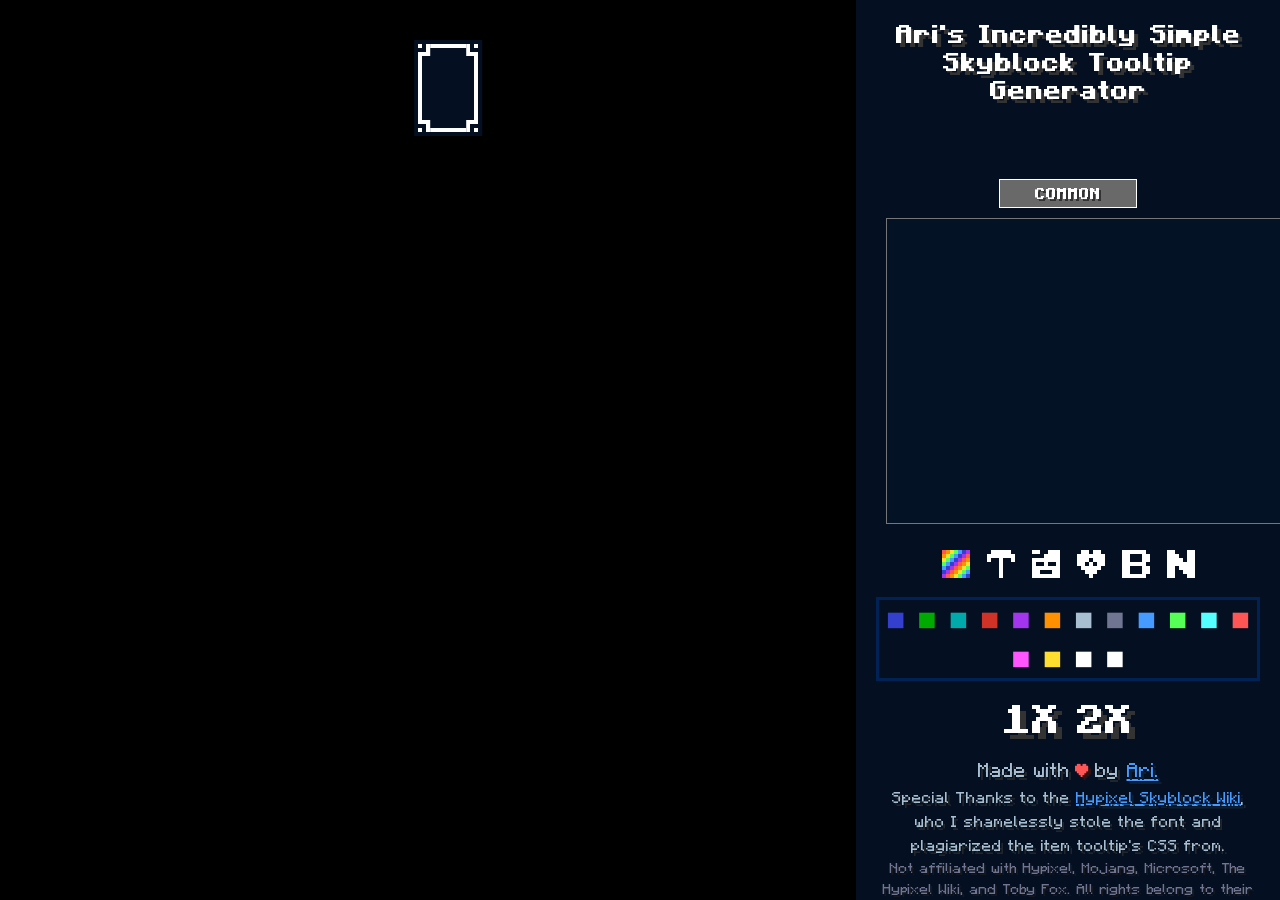
==== index.html @ a48a7c20 "Initial Commit" ====
<!DOCTYPE html>
<html lang="en">
    <head>
        <meta charset="UTF-8" />
        <title>Skyblock Tooltip Generator</title>
        <link rel="stylesheet" href="style.css" />
        <script src="script.js"></script>
        <script src="html2canvas-pro.js"></script>
    </head>
    <body onload='colorsMenu()'>
        <div id='leftside'>
            <div id='tooltip'>
            </div>
        </div>
        <div id='sidebar'>
            <span class="title">Ari's Incredibly Simple Skyblock Tooltip Generator</span>
            <br><br>
            <iframe title="canmyideshutupaboutneedingatitlehereyougoyouhaveitnow" style="border: 0; width: 100%; height: 42px;" src="https://bandcamp.com/EmbeddedPlayer/album=4122870521/size=small/bgcol=333333/linkcol=ffffff/track=156219115/transparent=true/" seamless></iframe>
            <br><br>
            <select id='rarity' onchange="changeRarity()">
                <option value="COMMON">COMMON</option>
                <option value="UNCOMMON">UNCOMMON</option>
                <option value="RARE">RARE</option>
                <option value="EPIC">EPIC</option>
                <option value="LEGENDARY">LEGENDARY</option>
                <option value="MYTHIC">MYTHIC</option>
                <option value="DIVINE">DIVINE</option>
                <option value="SPECIAL">SPECIAL</option>
                <option value="VERY_SPECIAL">VERY SPECIAL</option>
                <option value="ULTIMATE">ULTIMATE</option>
                <option value="NONE">NONE</option>
            </select>
            <br>
            <textarea id='lore' name='lore' oninput='updateLore()'></textarea>
            <br><br>
            <button class='iconbutton' onclick="colorsMenu()"><img src="assets/icons/coloricon.png"></button>
            <button class='iconbutton' onclick="iconMenu(iconarray)"><img src="assets/icons/iconsandskills.png"></button>
            <button class='iconbutton' onclick="iconMenu(mobsarray)"><img src="assets/icons/mobsicon.png"></button>
            <button class='iconbutton' onclick="iconMenu(statsarray)"><img src="assets/icons/statsicon.png"></button>
            <button class='iconbutton' onclick="appendText('[bold]')"><img src="assets/icons/boldicon.png"></button>
            <button class='iconbutton' onclick="appendText('[normal]')"><img src="assets/icons/normalicon.png"></button>
            <br><br>
            <div id='grid'>
            </div>
            <br>
            <button class='bigtext' onclick="scaleTooltip(1)">1X</button>
            <button class='bigtext' onclick="scaleTooltip(2)">2X</button>
            <br><br>
            <span class='tooltiptext' style='font-size:24px; color:var(--gray)'>Made with</span>
            <span class='tooltiptext' style='font-size:24px; color:var(--red)'></span>
            <span class='tooltiptext' style='font-size:24px; color:var(--gray)'>by <a href="https://landofclockworkanddaydreams.nekoweb.org/index.html" target="_blank">Ari.</a></span>
            <br>
            <span class='tooltiptext' style='font-size:20px; color:var(--gray)'>Special Thanks to the <a href="https://hypixelskyblock.minecraft.wiki/" target="_blank">Hypixel Skyblock Wiki</a>, who I shamelessly stole the font and plagiarized the item tooltip's CSS from.</span>
            <br>
            <span class='tooltiptext' style='font-size:18px; color:var(--darkgray)'>Not affiliated with Hypixel, Mojang, Microsoft, The Hypixel Wiki, and Toby Fox. All rights belong to their respectful owners.</span>
            <br><br><br><br><br><br><br>
            <span class='man'><a href="">Well, there is a man here.</a></span>
        </div>
    </body>
</html>
---- style.css ----
:root {
    --darkblue: #353FCE;
    --darkgreen: #00AA00;
    --darkaqua: #00AAAA;
    --darkred: #D13228;
    --darkpurple: #A335EE;
    --gold: #FF9000;
    --gray: #A8BFD2;
    --darkgray: #707592;
    --blue: #459BFF;
    --green: #55FF55;
    --aqua: #55FFFF;
    --red: #FF5555;
    --purple: #FF55FF;
    --yellow: #FFDE2F;
    --tooltipbg: rgba(5,18,38,0.9);
}

@font-face {
    font-family: Mojangles;
    src: url(assets/fonts/MinecraftDefault-Regular.ttf);
    font-weight: normal;
}

@font-face {
    font-family: Mojangles;
    src: url(assets/fonts/MinecraftDefault-Bold.ttf);
    font-weight: bold;
}

@font-face {
    font-family: HypixelSkyblock;
    src: url(assets/fonts/Hypixel-SkyBlock.woff2);
}

body {
    background-color: black;
    color: white;
    font-family: Mojangles, HypixelSkyblock;
    font-size-adjust: 0.4;
    image-rendering: pixelated;
    display: flex;
    margin: 0;
}

#leftside {
    position: absolute;
    width: 70vw;
    height: 100vh;
}

#tooltip {
    padding: 0.77em 1.05em 1em 1.05em;
    width: fit-content;
    
    min-height: 20px;
    transform: scale(2);
    translate: 0 50%;
    max-width: 100%;
    margin: 40px auto;
    border-image: url(assets/common_frame.png) 4 / 8px;
    background-color: var(--tooltipbg);
}

#lore {
    width: 550px;
    height: 300px;
    margin: 10px;
    background-color: var(--tooltipbg);
    
    vertical-align: text-top;
    
    color: white;
    font-family: Mojangles, HypixelSkyblock;
    font-size-adjust: 0.4;
    font-size: 24px;
    line-height: 1.2em;
}

#sidebar {
    position: fixed;
    right: 0;
    width: 30vw;
    height: 100%;
    padding: 20px;
    text-align: center;
    
    background-color: var(--tooltipbg);
}

.title {
    font-size: 32px;
    font-weight: bold;
    text-shadow: 0.125em 0.125em color-mix(in srgb, currentColor, black 80%);
}

#rarity {
    text-align: center;
    font-size: large;
    color: white;
    font-family: Mojangles;
    font-weight: bold;
    padding: 5px;
    appearance: none;
    border-color: white;
    border-style: ridge;
    background-color: dimgray;
    text-shadow: 0.125em 0.125em color-mix(in srgb, currentColor, black 80%);
}

#rarity:hover {
    border-color: var(--blue);
    background-color: var(--darkgray);
}

.iconbutton {
    background: none;
    border: none;
}

.iconbutton:hover {
    transform: scale(1.1);
    transition: transform .25s;
    cursor: pointer;
}

.tooltiptext {
    font-size: 16px;
    line-height: 1.2em;
    text-shadow: 0.125em 0.125em color-mix(in srgb, currentColor, black 80%);
    text-rendering: optimizeLegibility;
}

.tooltiptext a {
    color: var(--blue);
    transition: color .25s;
}
.tooltiptext a:hover {
    color: var(--purple);
}

#grid {
    min-height: 5%;
    border: solid;
    border-color: #002255;
    font-size-adjust: 0.4;
}

.bigtext {
    background: none;
    color: white;
    border: none;
    font-family: Mojangles;
    font-size: 48px;
    font-weight: bold;
    text-shadow: 0.125em 0.125em color-mix(in srgb, currentColor, black 80%);
    transition: color .25s;
}

.bigtext:hover {
    color:var(--blue);
    cursor: pointer;
}

.man a {
    color: var(--tooltipbg);
    text-decoration: none;
}
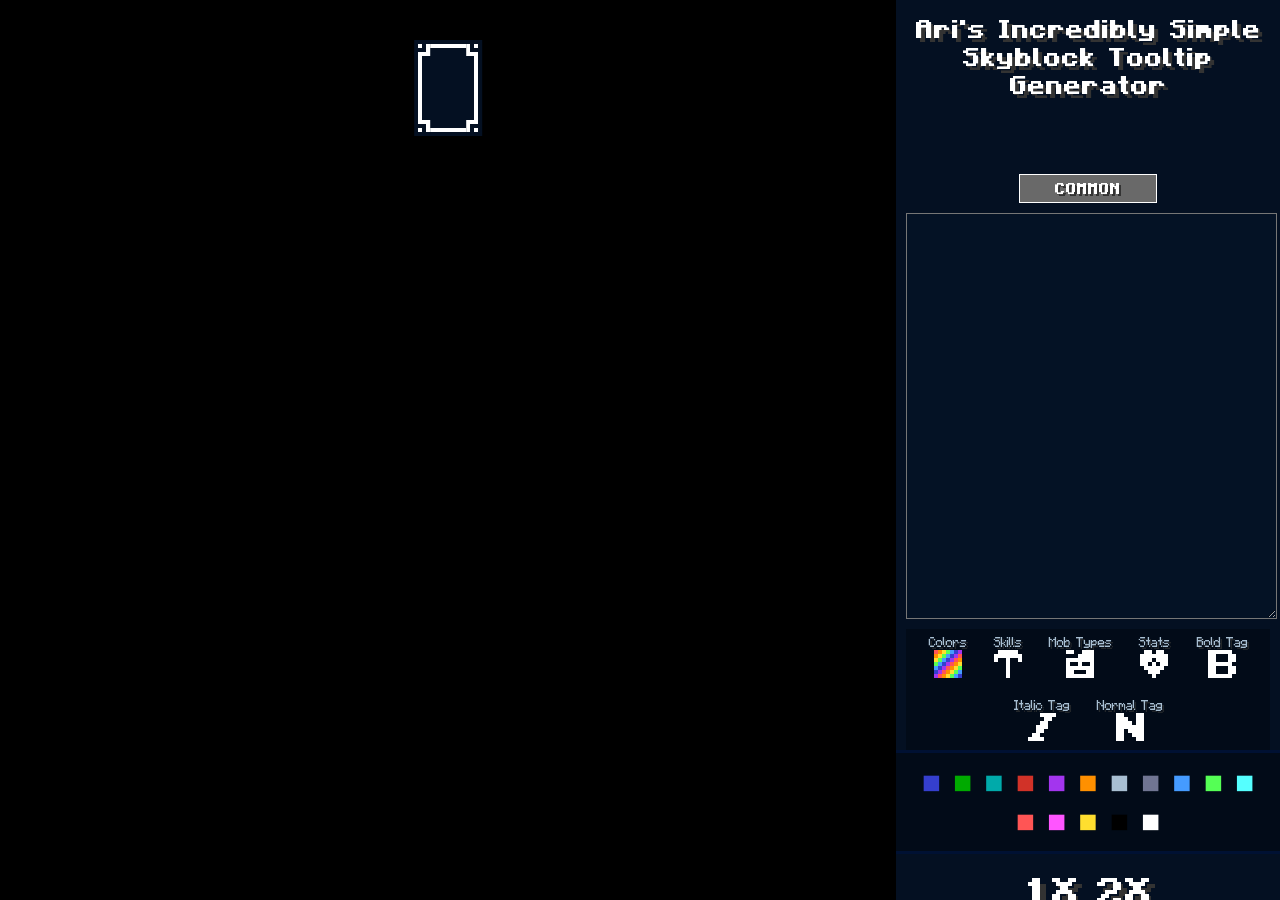
==== commit 93f0b3b5: "refactor: small changes to ui elements and theoretically functional mobile ui" ====
--- a/index.html
+++ b/index.html
@@ -5,7 +5,6 @@
         <title>Skyblock Tooltip Generator</title>
         <link rel="stylesheet" href="style.css" />
         <script src="script.js"></script>
-        <script src="html2canvas-pro.js"></script>
     </head>
     <body onload='colorsMenu()'>
         <div id='leftside'>
@@ -13,9 +12,10 @@
             </div>
         </div>
         <div id='sidebar'>
+            <br>
             <span class="title">Ari's Incredibly Simple Skyblock Tooltip Generator</span>
             <br><br>
-            <iframe title="canmyideshutupaboutneedingatitlehereyougoyouhaveitnow" style="border: 0; width: 100%; height: 42px;" src="https://bandcamp.com/EmbeddedPlayer/album=4122870521/size=small/bgcol=333333/linkcol=ffffff/track=156219115/transparent=true/" seamless></iframe>
+            <iframe title="canmyideshutupaboutneedingatitlehereyougoyouhaveitnow" style="border: 0; height: 42px;" src="https://bandcamp.com/EmbeddedPlayer/album=4122870521/size=small/bgcol=333333/linkcol=ffffff/track=156219115/transparent=true/" seamless></iframe>
             <br><br>
             <select id='rarity' onchange="changeRarity()">
                 <option value="COMMON">COMMON</option>
@@ -31,15 +31,16 @@
                 <option value="NONE">NONE</option>
             </select>
             <br>
-            <textarea id='lore' name='lore' oninput='updateLore()'></textarea>
-            <br><br>
-            <button class='iconbutton' onclick="colorsMenu()"><img src="assets/icons/coloricon.png"></button>
-            <button class='iconbutton' onclick="iconMenu(iconarray)"><img src="assets/icons/iconsandskills.png"></button>
-            <button class='iconbutton' onclick="iconMenu(mobsarray)"><img src="assets/icons/mobsicon.png"></button>
-            <button class='iconbutton' onclick="iconMenu(statsarray)"><img src="assets/icons/statsicon.png"></button>
-            <button class='iconbutton' onclick="appendText('[bold]')"><img src="assets/icons/boldicon.png"></button>
-            <button class='iconbutton' onclick="appendText('[normal]')"><img src="assets/icons/normalicon.png"></button>
-            <br><br>
+            <textarea id="lore" name="lore" oninput="updateLore()"></textarea>
+            <div class='tabs'>
+            <button class='iconbutton' onclick="colorsMenu()"><span class='buttonlabel'>Colors</span><br><img src="assets/icons/coloricon.png"></button>
+            <button class='iconbutton' onclick="iconMenu(iconarray)"><span class='buttonlabel'>Skills</span><br><img src="assets/icons/iconsandskills.png"></button>
+            <button class='iconbutton' onclick="iconMenu(mobsarray)"><span class='buttonlabel'>Mob Types</span><br><img src="assets/icons/mobsicon.png"></button>
+            <button class='iconbutton' onclick="iconMenu(statsarray)"><span class='buttonlabel'>Stats</span><br><img src="assets/icons/statsicon.png"></button>
+            <button class='iconbutton' onclick="appendText('[bold]')"><span class='buttonlabel'>Bold Tag</span><br><img src="assets/icons/boldicon.png"></button>
+            <button class='iconbutton' onclick="appendText('[italic]')"><span class='buttonlabel'>Italic Tag</span><br><img src="assets/icons/italicsicon.png"></button>
+            <button class='iconbutton' onclick="appendText('[normal]')"><span class='buttonlabel'>Normal Tag</span><br><img src="assets/icons/normalicon.png"></button>
+            </div>
             <div id='grid'>
             </div>
             <br>
@@ -53,8 +54,8 @@
             <span class='tooltiptext' style='font-size:20px; color:var(--gray)'>Special Thanks to the <a href="https://hypixelskyblock.minecraft.wiki/" target="_blank">Hypixel Skyblock Wiki</a>, who I shamelessly stole the font and plagiarized the item tooltip's CSS from.</span>
             <br>
             <span class='tooltiptext' style='font-size:18px; color:var(--darkgray)'>Not affiliated with Hypixel, Mojang, Microsoft, The Hypixel Wiki, and Toby Fox. All rights belong to their respectful owners.</span>
-            <br><br><br><br><br><br><br>
-            <span class='man'><a href="">Well, there is a man here.</a></span>
+            <br>
+            <span class='man'><a href="egg.html">Well, there is a man here.</a></span>
         </div>
     </body>
 </html>
--- a/style.css
+++ b/style.css
@@ -14,6 +14,8 @@
     --purple: #FF55FF;
     --yellow: #FFDE2F;
     --tooltipbg: rgba(5,18,38,0.9);
+    --white: #FFFFFF;
+    --black: #000000;
 }
 
 @font-face {
@@ -41,12 +43,13 @@
     image-rendering: pixelated;
     display: flex;
     margin: 0;
+    overflow-x: hidden;
 }
 
 #leftside {
     position: absolute;
-    width: 70vw;
-    height: 100vh;
+    width: 100vw;
+    height: 50vh;
 }
 
 #tooltip {
@@ -63,8 +66,8 @@
 }
 
 #lore {
-    width: 550px;
-    height: 300px;
+    width: 95%;
+    height: 600px;
     margin: 10px;
     background-color: var(--tooltipbg);
     
@@ -80,12 +83,15 @@
 #sidebar {
     position: fixed;
     right: 0;
-    width: 30vw;
-    height: 100%;
-    padding: 20px;
     text-align: center;
     
     background-color: var(--tooltipbg);
+    
+    width: 100vw;
+    height: 60vh;
+    top: 40vh;
+    overflow-y: scroll;
+    overflow-x: hidden;
 }
 
 .title {
@@ -106,6 +112,9 @@
     border-style: ridge;
     background-color: dimgray;
     text-shadow: 0.125em 0.125em color-mix(in srgb, currentColor, black 80%);
+    
+    transform: scale(2);
+    margin: 20px;
 }
 
 #rarity:hover {
@@ -116,12 +125,14 @@
 .iconbutton {
     background: none;
     border: none;
+    color: var(--gray);
 }
 
 .iconbutton:hover {
     transform: scale(1.1);
-    transition: transform .25s;
+    transition: transform .25s, color .25s;
     cursor: pointer;
+    color: white;
 }
 
 .tooltiptext {
@@ -139,11 +150,33 @@
     color: var(--purple);
 }
 
+.tabs {
+    background-color: rgba(2, 10, 22, 0.8);
+    padding: 5px;
+    display: flex;
+    flex-wrap: wrap;
+    justify-content: center;
+    gap: 15px;
+    
+    transform: scale(1.5);
+    margin: 30px;
+}
+
 #grid {
     min-height: 5%;
-    border: solid;
-    border-color: #002255;
+    border-top: solid;
+    border-bottom: solid;
+    border-color: #001133;
+    background-color: rgba(2, 10, 22, 0.8);
+    display: flex;
+    flex-wrap: wrap;
+    justify-content: center;
     font-size-adjust: 0.4;
+    padding: 10px;
+}
+
+.gridbutton {
+    font-size: 64px;
 }
 
 .bigtext {
@@ -165,4 +198,39 @@
 .man a {
     color: var(--tooltipbg);
     text-decoration: none;
+}
+
+.buttonlabel {
+    font-family: Mojangles;
+    font-size: 16px;
+    text-shadow: 0.125em 0.125em color-mix(in srgb, currentColor, black 80%);
+}
+
+@media only screen and (min-width: 600px) {
+    #leftside {
+        width: 70vw;
+        height: 100vh;
+    }
+    #sidebar {
+        width: 30vw;
+        height: 100%;
+        overflow-y: hidden;
+        top: 0;
+    }
+    #lore {
+        height: 400px;
+    }
+    .tabs {
+        transform: scale(1);
+        margin: 0;
+        margin-left: 10px;
+        margin-right: 10px;
+    }
+    .gridbutton {
+        font-size: 32px;
+    }
+    #rarity {
+        transform: scale(1);
+        margin: 0;
+    }
 }
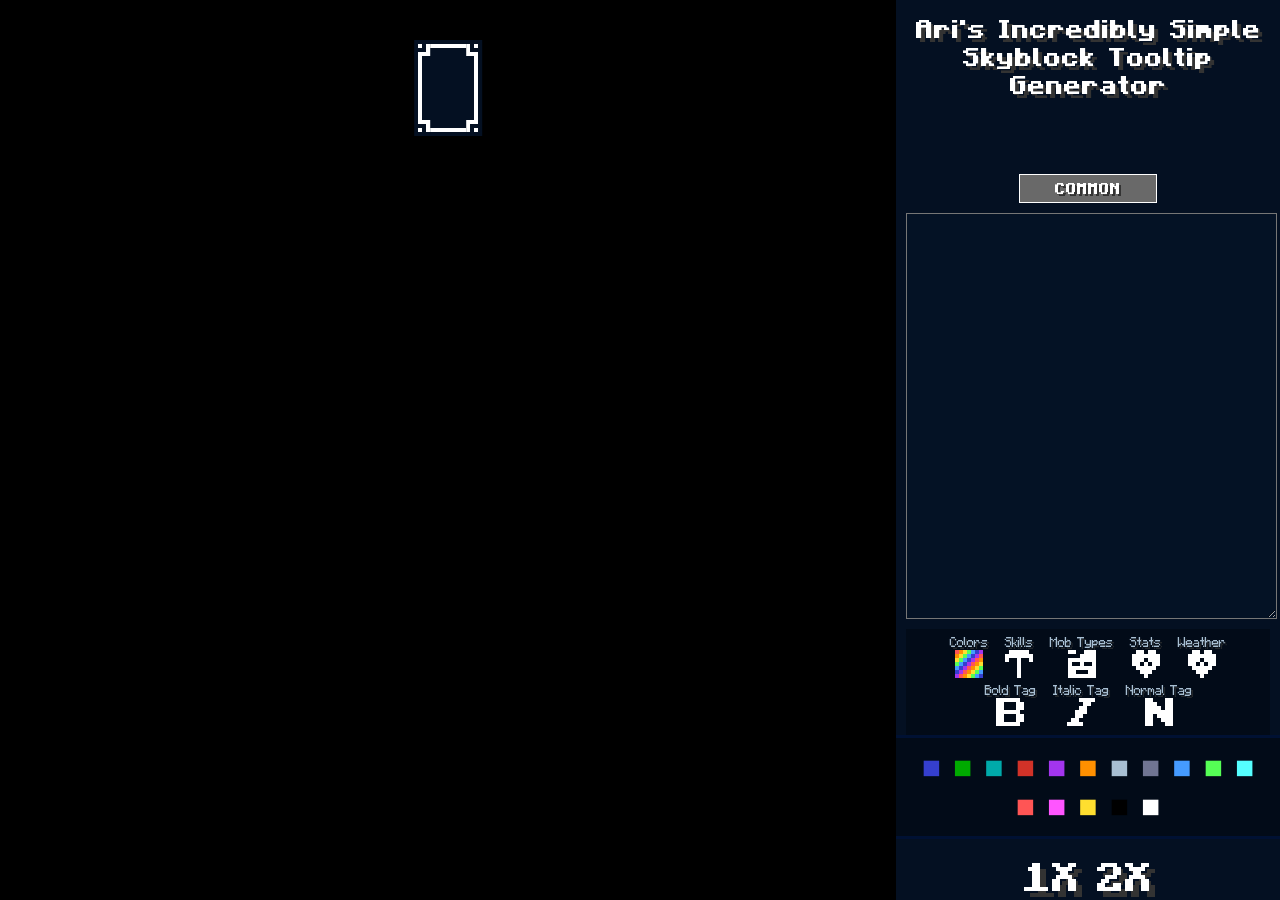
==== commit ba61ff3a: "feat: new icons including timber and the weather update icons, changed icons from hardcoded arrays t" ====
--- a/index.html
+++ b/index.html
@@ -6,7 +6,7 @@
         <link rel="stylesheet" href="style.css" />
         <script src="script.js"></script>
     </head>
-    <body onload='colorsMenu()'>
+    <body onload='loadArrays()'>
         <div id='leftside'>
             <div id='tooltip'>
             </div>
@@ -37,6 +37,7 @@
             <button class='iconbutton' onclick="iconMenu(iconarray)"><span class='buttonlabel'>Skills</span><br><img src="assets/icons/iconsandskills.png"></button>
             <button class='iconbutton' onclick="iconMenu(mobsarray)"><span class='buttonlabel'>Mob Types</span><br><img src="assets/icons/mobsicon.png"></button>
             <button class='iconbutton' onclick="iconMenu(statsarray)"><span class='buttonlabel'>Stats</span><br><img src="assets/icons/statsicon.png"></button>
+            <button class='iconbutton' onclick="iconMenu(weatherarray)"><span class='buttonlabel'>Weather</span><br><img src="assets/icons/statsicon.png"></button>
             <button class='iconbutton' onclick="appendText('[bold]')"><span class='buttonlabel'>Bold Tag</span><br><img src="assets/icons/boldicon.png"></button>
             <button class='iconbutton' onclick="appendText('[italic]')"><span class='buttonlabel'>Italic Tag</span><br><img src="assets/icons/italicsicon.png"></button>
             <button class='iconbutton' onclick="appendText('[normal]')"><span class='buttonlabel'>Normal Tag</span><br><img src="assets/icons/normalicon.png"></button>
--- a/style.css
+++ b/style.css
@@ -153,7 +153,7 @@
 .tabs {
     background-color: rgba(2, 10, 22, 0.8);
     padding: 5px;
-    display: flex;
+    display: flexbox;
     flex-wrap: wrap;
     justify-content: center;
     gap: 15px;
@@ -214,7 +214,7 @@
     #sidebar {
         width: 30vw;
         height: 100%;
-        overflow-y: hidden;
+        overflow-y: scroll;
         top: 0;
     }
     #lore {
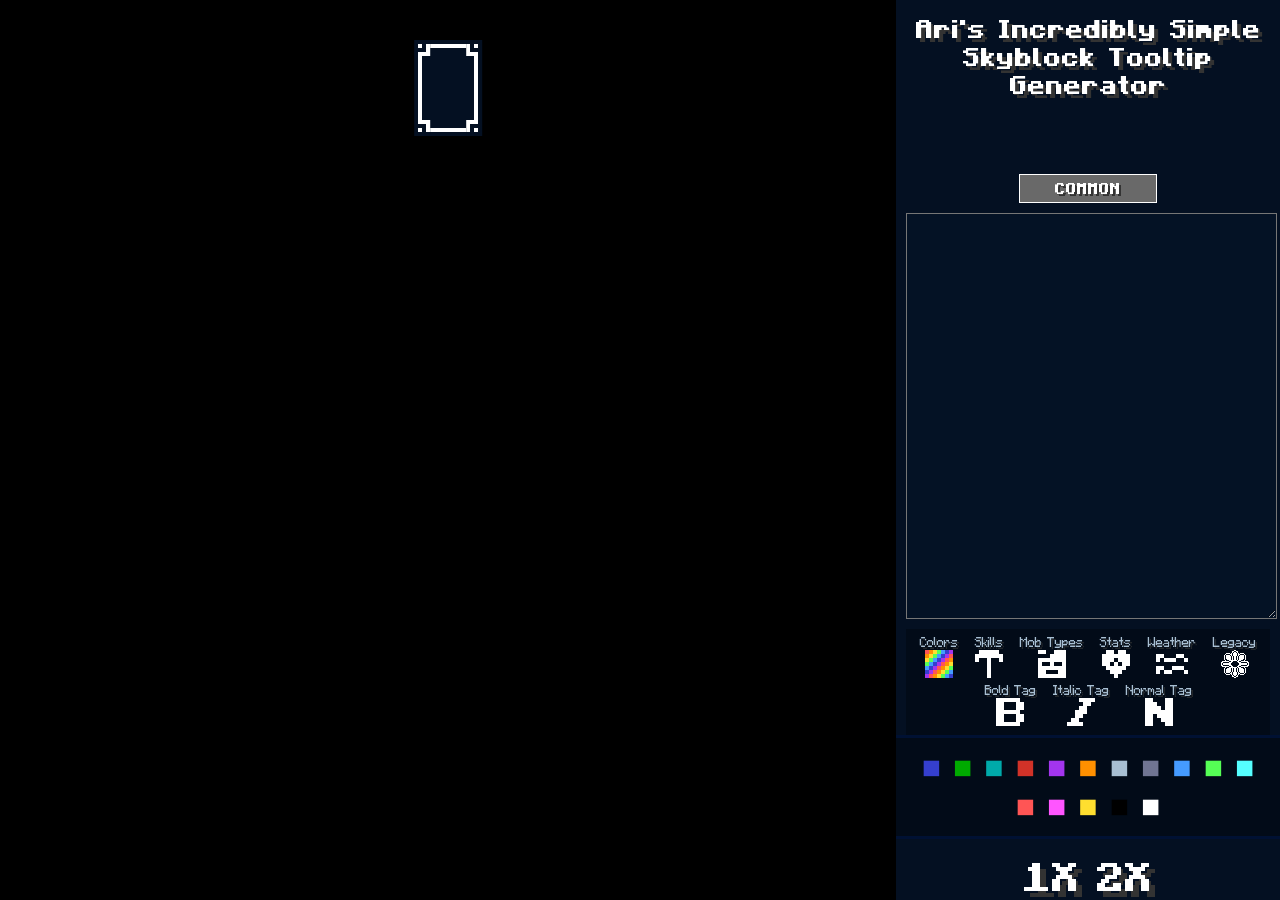
==== commit d85c1274: "feat: added legacy icons that were used prior to the resource pack update. also added a readily avai" ====
--- a/index.html
+++ b/index.html
@@ -37,7 +37,8 @@
             <button class='iconbutton' onclick="iconMenu(iconarray)"><span class='buttonlabel'>Skills</span><br><img src="assets/icons/iconsandskills.png"></button>
             <button class='iconbutton' onclick="iconMenu(mobsarray)"><span class='buttonlabel'>Mob Types</span><br><img src="assets/icons/mobsicon.png"></button>
             <button class='iconbutton' onclick="iconMenu(statsarray)"><span class='buttonlabel'>Stats</span><br><img src="assets/icons/statsicon.png"></button>
-            <button class='iconbutton' onclick="iconMenu(weatherarray)"><span class='buttonlabel'>Weather</span><br><img src="assets/icons/statsicon.png"></button>
+            <button class='iconbutton' onclick="iconMenu(weatherarray)"><span class='buttonlabel'>Weather</span><br><img src="assets/icons/weathericon.png"></button>
+            <button class='iconbutton' onclick="iconMenu(legacyarray)"><span class='buttonlabel'>Legacy</span><br><img src="assets/icons/legacyicon.png"></button>
             <button class='iconbutton' onclick="appendText('[bold]')"><span class='buttonlabel'>Bold Tag</span><br><img src="assets/icons/boldicon.png"></button>
             <button class='iconbutton' onclick="appendText('[italic]')"><span class='buttonlabel'>Italic Tag</span><br><img src="assets/icons/italicsicon.png"></button>
             <button class='iconbutton' onclick="appendText('[normal]')"><span class='buttonlabel'>Normal Tag</span><br><img src="assets/icons/normalicon.png"></button>
@@ -56,6 +57,8 @@
             <br>
             <span class='tooltiptext' style='font-size:18px; color:var(--darkgray)'>Not affiliated with Hypixel, Mojang, Microsoft, The Hypixel Wiki, and Toby Fox. All rights belong to their respectful owners.</span>
             <br>
+            <span class='tooltiptext' style='font-size:24px; color:var(--gray)'><a href="https://github.com/arguablyAri/HypixelSkyblockTooltipGenerator" target="_blank">Source Code</a></span>
+            <br>
             <span class='man'><a href="egg.html">Well, there is a man here.</a></span>
         </div>
     </body>
--- a/style.css
+++ b/style.css
@@ -61,7 +61,7 @@
     translate: 0 50%;
     max-width: 100%;
     margin: 40px auto;
-    border-image: url(assets/common_frame.png) 4 / 8px;
+    border-image: url(/assets/common_frame.png) 4 / 8px;
     background-color: var(--tooltipbg);
 }
 
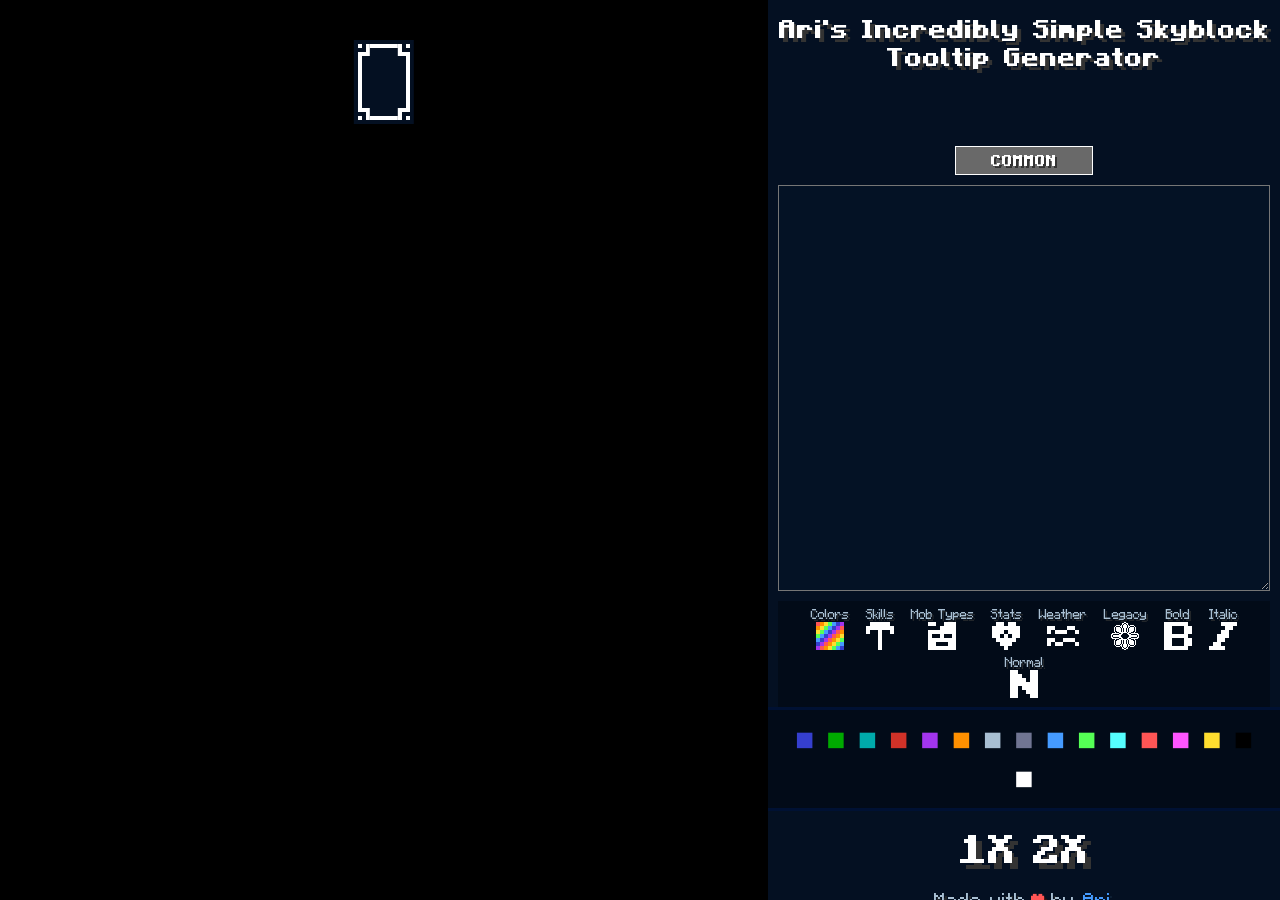
==== commit 104d5531: "fix: selecting a line of text and trying to add a tag no longer deletes said line of text. fix: tool" ====
--- a/index.html
+++ b/index.html
@@ -39,9 +39,9 @@
             <button class='iconbutton' onclick="iconMenu(statsarray)"><span class='buttonlabel'>Stats</span><br><img src="assets/icons/statsicon.png"></button>
             <button class='iconbutton' onclick="iconMenu(weatherarray)"><span class='buttonlabel'>Weather</span><br><img src="assets/icons/weathericon.png"></button>
             <button class='iconbutton' onclick="iconMenu(legacyarray)"><span class='buttonlabel'>Legacy</span><br><img src="assets/icons/legacyicon.png"></button>
-            <button class='iconbutton' onclick="appendText('[bold]')"><span class='buttonlabel'>Bold Tag</span><br><img src="assets/icons/boldicon.png"></button>
-            <button class='iconbutton' onclick="appendText('[italic]')"><span class='buttonlabel'>Italic Tag</span><br><img src="assets/icons/italicsicon.png"></button>
-            <button class='iconbutton' onclick="appendText('[normal]')"><span class='buttonlabel'>Normal Tag</span><br><img src="assets/icons/normalicon.png"></button>
+            <button class='iconbutton' onclick="appendText('[bold]')"><span class='buttonlabel'>Bold</span><br><img src="assets/icons/boldicon.png"></button>
+            <button class='iconbutton' onclick="appendText('[italic]')"><span class='buttonlabel'>Italic</span><br><img src="assets/icons/italicsicon.png"></button>
+            <button class='iconbutton' onclick="appendText('[normal]')"><span class='buttonlabel'>Normal</span><br><img src="assets/icons/normalicon.png"></button>
             </div>
             <div id='grid'>
             </div>
@@ -51,15 +51,13 @@
             <br><br>
             <span class='tooltiptext' style='font-size:24px; color:var(--gray)'>Made with</span>
             <span class='tooltiptext' style='font-size:24px; color:var(--red)'></span>
-            <span class='tooltiptext' style='font-size:24px; color:var(--gray)'>by <a href="https://landofclockworkanddaydreams.nekoweb.org/index.html" target="_blank">Ari.</a></span>
+            <span class='tooltiptext' style='font-size:24px; color:var(--gray)'>by <a href="https://x.com/irregularitysys" target="_blank">Ari.</a></span>
             <br>
             <span class='tooltiptext' style='font-size:20px; color:var(--gray)'>Special Thanks to the <a href="https://hypixelskyblock.minecraft.wiki/" target="_blank">Hypixel Skyblock Wiki</a>, who I shamelessly stole the font and plagiarized the item tooltip's CSS from.</span>
             <br>
             <span class='tooltiptext' style='font-size:18px; color:var(--darkgray)'>Not affiliated with Hypixel, Mojang, Microsoft, The Hypixel Wiki, and Toby Fox. All rights belong to their respectful owners.</span>
             <br>
             <span class='tooltiptext' style='font-size:24px; color:var(--gray)'><a href="https://github.com/arguablyAri/HypixelSkyblockTooltipGenerator" target="_blank">Source Code</a></span>
-            <br>
-            <span class='man'><a href="egg.html">Well, there is a man here.</a></span>
         </div>
     </body>
 </html>
--- a/style.css
+++ b/style.css
@@ -44,6 +44,9 @@
     display: flex;
     margin: 0;
     overflow-x: hidden;
+
+    -webkit-font-smoothing: none;
+    font-smooth: never;
 }
 
 #leftside {
@@ -53,7 +56,7 @@
 }
 
 #tooltip {
-    padding: 0.77em 1.05em 1em 1.05em;
+    padding: 0.65em .9em .75em 1em;
     width: fit-content;
     
     min-height: 20px;
@@ -61,7 +64,7 @@
     translate: 0 50%;
     max-width: 100%;
     margin: 40px auto;
-    border-image: url(/assets/common_frame.png) 4 / 8px;
+    border-image: url(assets/common_frame.png) 4 / 8px;
     background-color: var(--tooltipbg);
 }
 
@@ -78,6 +81,10 @@
     font-size-adjust: 0.4;
     font-size: 24px;
     line-height: 1.2em;
+
+    overflow-wrap: normal;
+    overflow-x: scroll;
+    white-space: pre;
 }
 
 #sidebar {
@@ -208,11 +215,11 @@
 
 @media only screen and (min-width: 600px) {
     #leftside {
-        width: 70vw;
+        width: 60vw;
         height: 100vh;
     }
     #sidebar {
-        width: 30vw;
+        width: 40vw;
         height: 100%;
         overflow-y: scroll;
         top: 0;
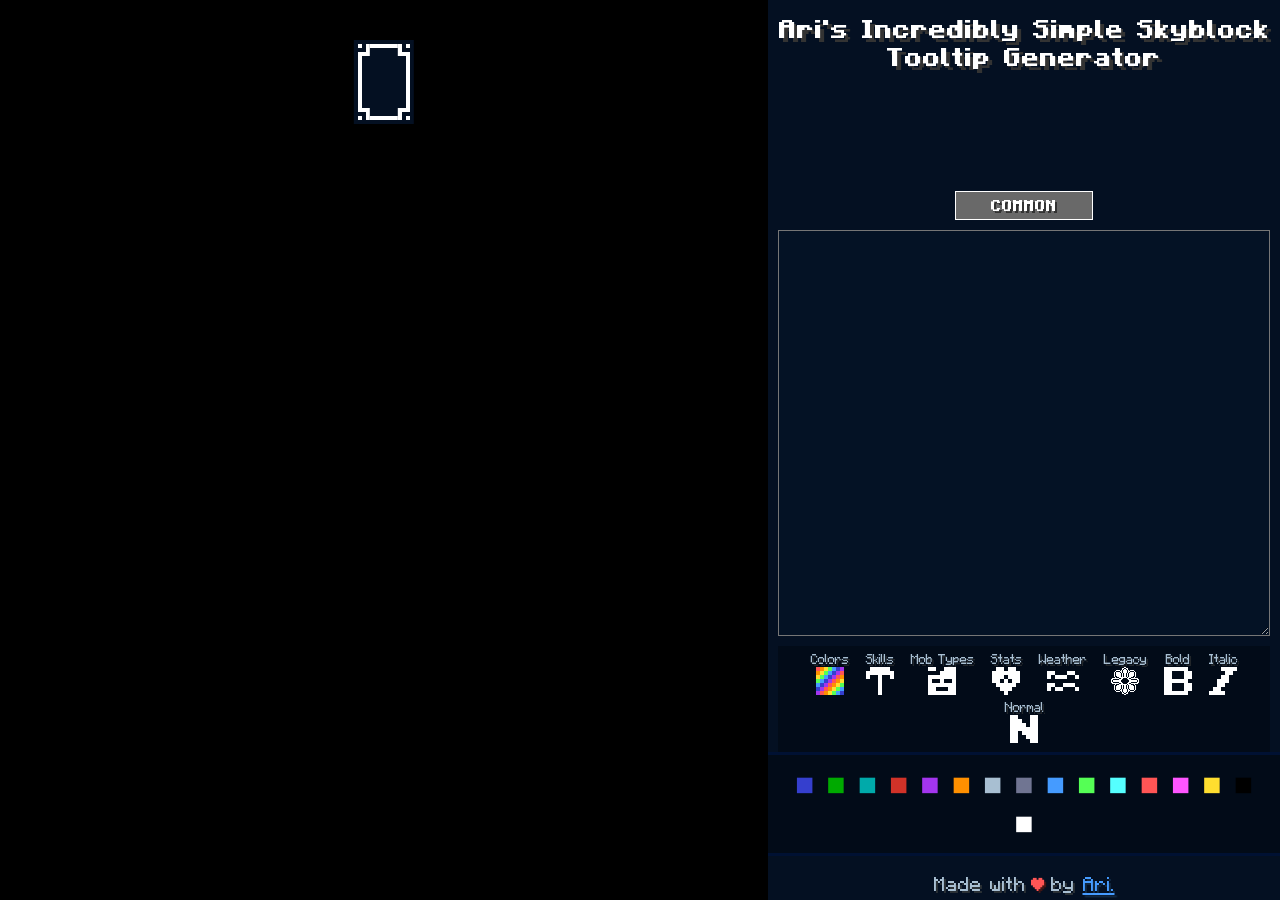
==== commit bf28cf3b: "refactor?: more accurate frames hopefully, also small changes to the ui" ====
--- a/index.html
+++ b/index.html
@@ -15,7 +15,8 @@
             <br>
             <span class="title">Ari's Incredibly Simple Skyblock Tooltip Generator</span>
             <br><br>
-            <iframe title="canmyideshutupaboutneedingatitlehereyougoyouhaveitnow" style="border: 0; height: 42px;" src="https://bandcamp.com/EmbeddedPlayer/album=4122870521/size=small/bgcol=333333/linkcol=ffffff/track=156219115/transparent=true/" seamless></iframe>
+            <iframe style="border: 0; height: 42px;" src="https://bandcamp.com/EmbeddedPlayer/album=4122870521/size=small/bgcol=333333/linkcol=ffffff/track=156219115/transparent=true/" seamless></iframe>
+            <iframe style="border: 0; height: 42px;" src="https://bandcamp.com/EmbeddedPlayer/album=3462839126/size=small/bgcol=333333/linkcol=ffffff/track=2577799677/transparent=true/" seamless></iframe>
             <br><br>
             <select id='rarity' onchange="changeRarity()">
                 <option value="COMMON">COMMON</option>
@@ -46,16 +47,13 @@
             <div id='grid'>
             </div>
             <br>
-            <button class='bigtext' onclick="scaleTooltip(1)">1X</button>
-            <button class='bigtext' onclick="scaleTooltip(2)">2X</button>
-            <br><br>
             <span class='tooltiptext' style='font-size:24px; color:var(--gray)'>Made with</span>
             <span class='tooltiptext' style='font-size:24px; color:var(--red)'></span>
             <span class='tooltiptext' style='font-size:24px; color:var(--gray)'>by <a href="https://x.com/irregularitysys" target="_blank">Ari.</a></span>
             <br>
             <span class='tooltiptext' style='font-size:20px; color:var(--gray)'>Special Thanks to the <a href="https://hypixelskyblock.minecraft.wiki/" target="_blank">Hypixel Skyblock Wiki</a>, who I shamelessly stole the font and plagiarized the item tooltip's CSS from.</span>
             <br>
-            <span class='tooltiptext' style='font-size:18px; color:var(--darkgray)'>Not affiliated with Hypixel, Mojang, Microsoft, The Hypixel Wiki, and Toby Fox. All rights belong to their respectful owners.</span>
+            <span class='tooltiptext' style='font-size:18px; color:var(--darkgray)'>Not affiliated with Hypixel, Mojang, Microsoft, The Hypixel Wiki, The Homestuck Music Team and Toby Fox. All rights belong to their respectful owners.</span>
             <br>
             <span class='tooltiptext' style='font-size:24px; color:var(--gray)'><a href="https://github.com/arguablyAri/HypixelSkyblockTooltipGenerator" target="_blank">Source Code</a></span>
         </div>
--- a/style.css
+++ b/style.css
@@ -47,6 +47,7 @@
 
     -webkit-font-smoothing: none;
     font-smooth: never;
+    font-variant-emoji: unicode;
 }
 
 #leftside {
@@ -56,7 +57,7 @@
 }
 
 #tooltip {
-    padding: 0.65em .9em .75em 1em;
+    padding: 0.65em .9em .7em 1em;
     width: fit-content;
     
     min-height: 20px;
@@ -145,8 +146,10 @@
 .tooltiptext {
     font-size: 16px;
     line-height: 1.2em;
-    text-shadow: 0.125em 0.125em color-mix(in srgb, currentColor, black 80%);
+    text-shadow: 0.1em 0.1em color-mix(in srgb, currentColor, black 75%);
     text-rendering: optimizeLegibility;
+    font-smooth: never;
+    -webkit-font-smoothing: none;
 }
 
 .tooltiptext a {
